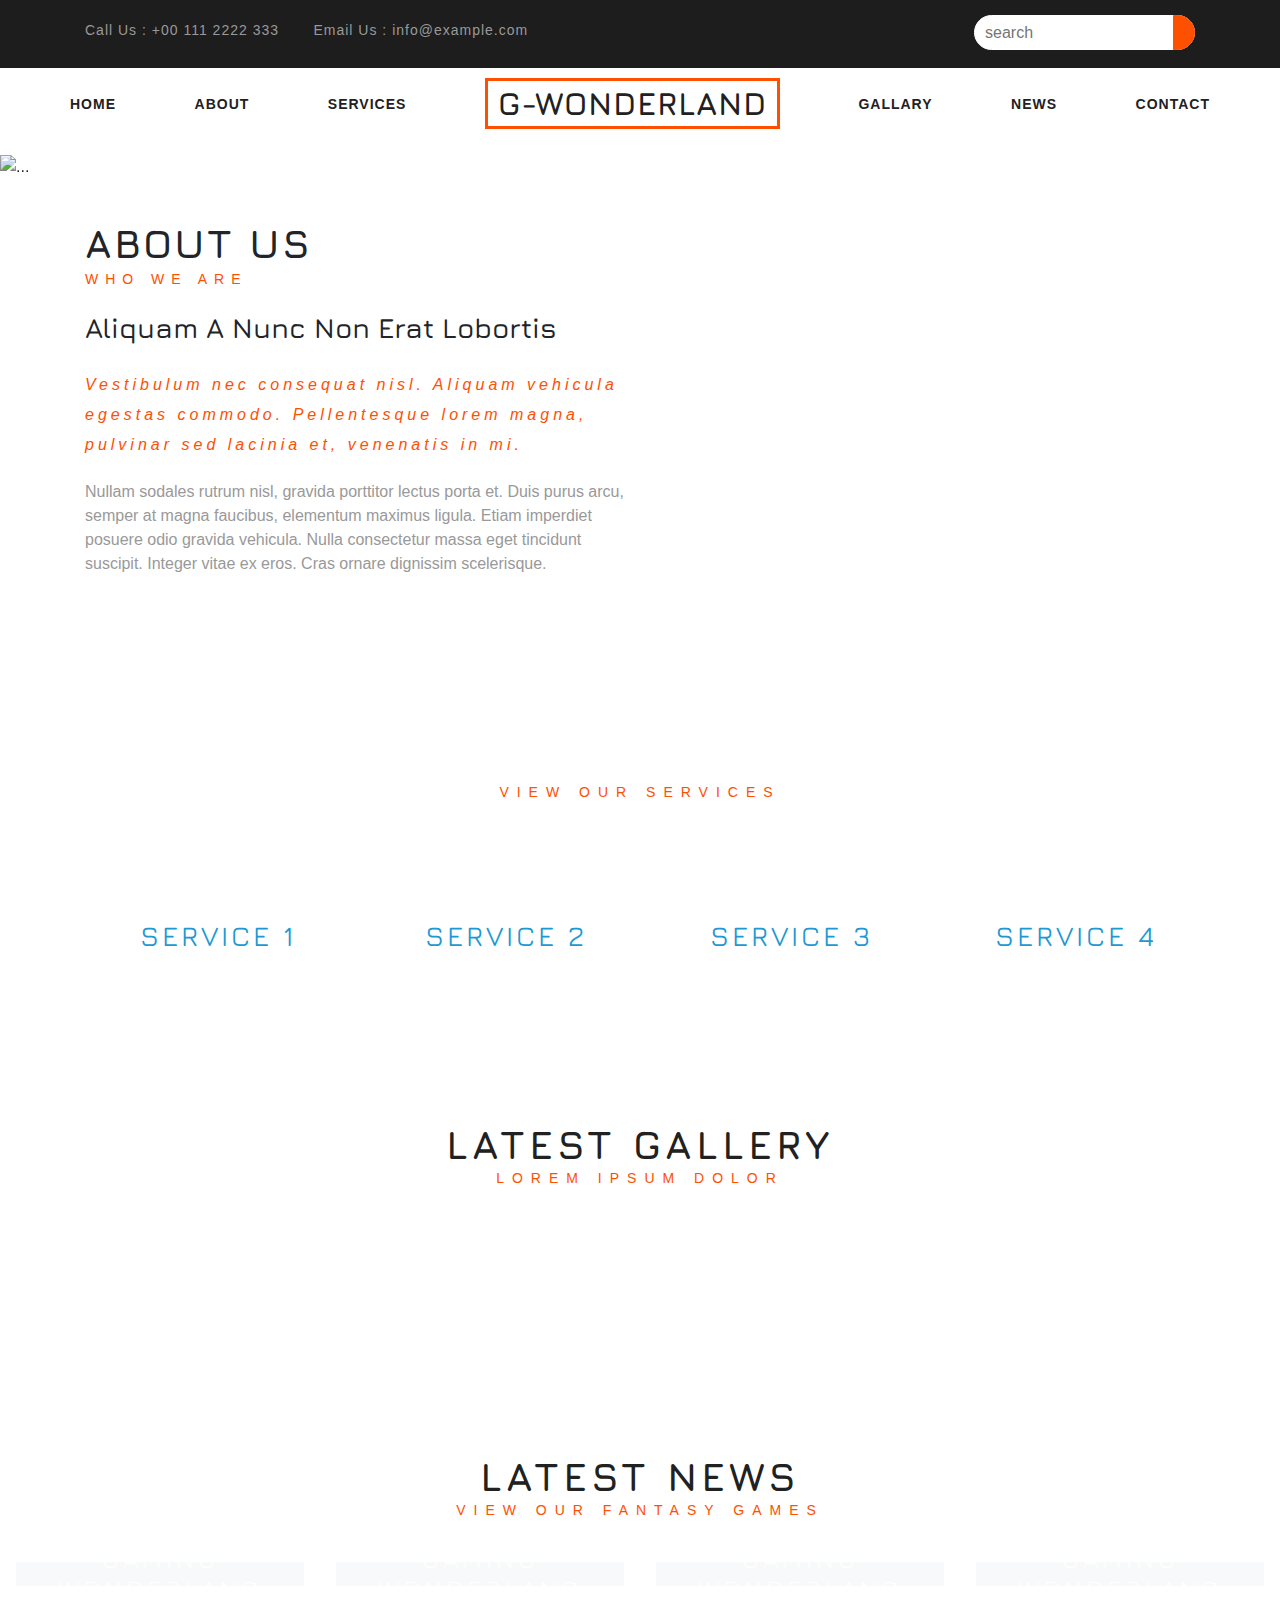
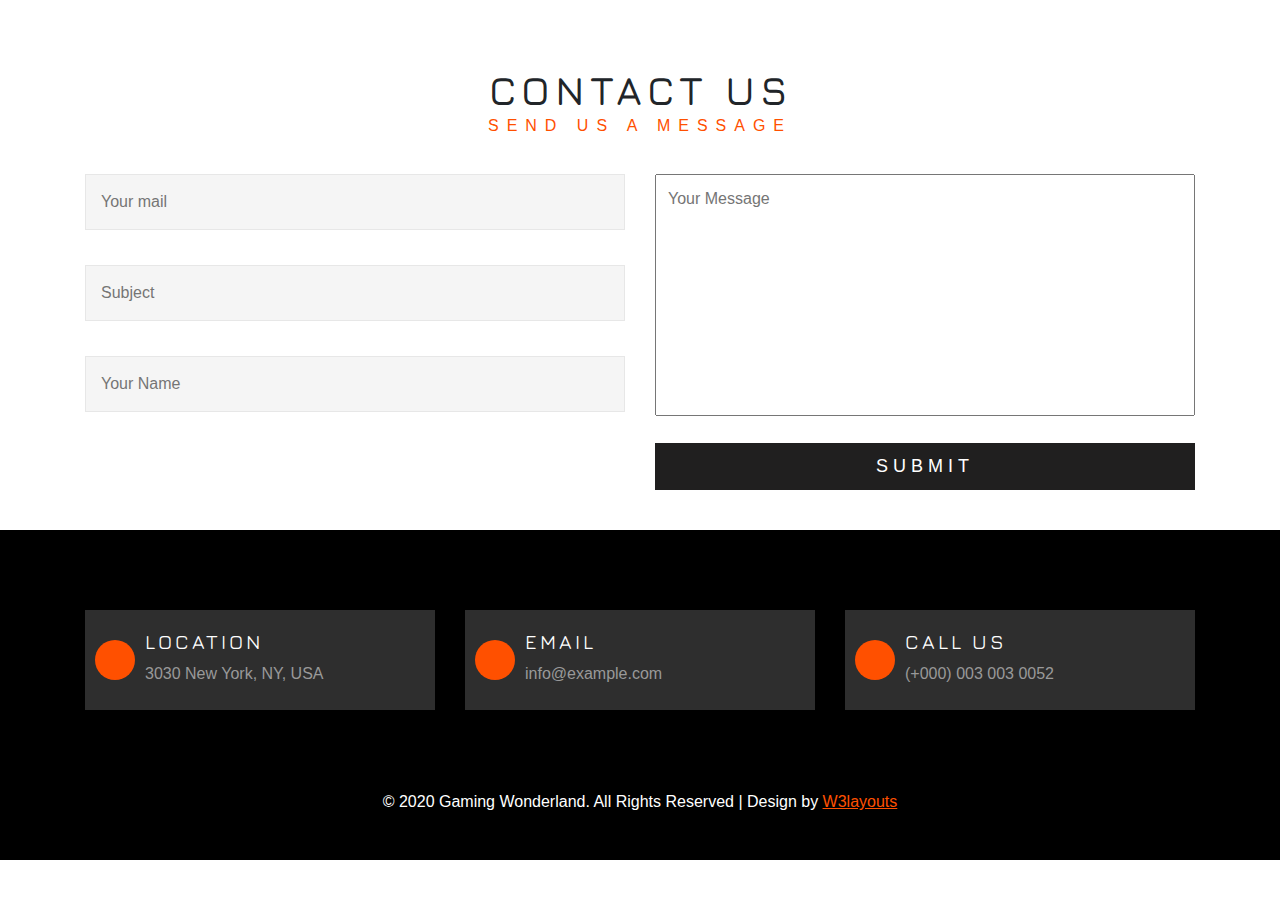
==== index.html @ 195fbaf8 "Add files via upload" ====
<!doctype html>
<html lang="en">

<head>
    <!-- Required meta tags -->
    <meta charset="utf-8">
    <meta name="viewport" content="width=device-width, initial-scale=1, shrink-to-fit=no">
    <script src="https://kit.fontawesome.com/b06605e970.js"></script>
    <link rel="stylesheet" href="style.css">
    <link href="https://fonts.googleapis.com/css?family=Jura&display=swap" rel="stylesheet">

    <!-- Bootstrap CSS -->
    <link rel="stylesheet" href="https://stackpath.bootstrapcdn.com/bootstrap/4.4.1/css/bootstrap.min.css"
        integrity="sha384-Vkoo8x4CGsO3+Hhxv8T/Q5PaXtkKtu6ug5TOeNV6gBiFeWPGFN9MuhOf23Q9Ifjh" crossorigin="anonymous">

    <title>G Wonderland</title>
</head>
<script>
    function scrollme(param) {
        switch (param) {
            case 'about': window.scrollTo({
                top: 700,
                left: 0,
                behavior: 'smooth'
            });break;
              case 'services': window.scrollTo({
                top: 1300,
                left: 0,
                behavior: 'smooth'
            });break;
            case 'gallary': window.scrollTo({
                top: 1800,
                left: 0,
                behavior: 'smooth'
            });break;
            case 'news': window.scrollTo({
                top: 2800,
                left: 0,
                behavior: 'smooth'
            });break;
            case 'contact': window.scrollTo({
                top: 3300,
                left: 0,
                behavior: 'smooth'
            });break;
            
        }
       
    }
</script>

<body>
    <div id="container">
        <header>
            <div id="topbar">
                <div class="container">
                    <div class="row justify-content-between">
                        <div class="col-md-6">
                            <ul>
                                <li>Call Us : +00 111 2222 333</li>
                                <li>
                                    Email Us : <a href="mailto:info2@example.com">info@example.com</a>
                                </li>
                            </ul>
                        </div>
                        <div class="col-md-3">
                            <form action="#">
                                <input type="search" placeholder="search">
                                <button type="submit">
                                    <i class="fas fa-search"></i>
                                </button>
                            </form>
                        </div>
                    </div>
                </div>

            </div>
            <nav id="main-nav">
                <div class="container">

                    <ul class=" row justify-content-between align-items-center ">
                        <li><a href="#">home</a></li>
                        <li><a href="#" onclick="scrollme('about')">about</a></li>
                        <li><a href="#" onclick="scrollme('services')">services</a></li>
                        <li class="logo">
                            <a href="#">G-wonderland</a>
                        </li>
                        <li><a href="#" onclick="scrollme('gallary')">gallary</a></li>
                        <li><a href="#" onclick="scrollme('news')">news</a></li>
                        <li><a href="#" onclick="scrollme('contact')">contact</a></li>
                    </ul>

                </div>
            </nav>
        </header>
        <section id="banner">
            <div id="carouselExampleFade" class="carousel slide carousel-fade" data-ride="carousel">
                <div class="carousel-inner">
                    <div class="carousel-item active">
                        <img src="https://demo.w3layouts.com/demos_new/template_demo/20-12-2019/gaming_wonderland-demo_Free/1780686526/web/images/banner1.jpg"
                            class="d-block w-100" alt="...">
                        <div class="text">
                            <h1>PHANTOM ASSASSIN-FEMALE-GAME</h1>
                            <p>WORLD BUILDING IS COMPONENT OF FANTASY</p>
                            <div class="read-more">
                                <a href="">
                                    <span>Read More</span>
                                </a>
                            </div>
                        </div>
                    </div>
                    <div class="carousel-item">
                        <img src="https://demo.w3layouts.com/demos_new/template_demo/20-12-2019/gaming_wonderland-demo_Free/1780686526/web/images/banner3.jpg"
                            class="d-block w-100" alt="...">
                        <div class="text">
                            <h1>PEGASUS - HORSE - FLOWERS</h1>
                            <p>WORLD BUILDING IS COMPONENT OF FANTASY</p>
                            <div class="read-more">
                                <a href="">
                                    <span>Read More</span>
                                </a>
                            </div>
                        </div>
                    </div>
                    <div class="carousel-item">
                        <img src="https://demo.w3layouts.com/demos_new/template_demo/20-12-2019/gaming_wonderland-demo_Free/1780686526/web/images/banner2.jpg"
                            class="d-block w-100" alt="...">
                        <div class="text">
                            <h1>GIRL - EARS - ART - LIGHT</h1>
                            <p>WORLD BUILDING IS COMPONENT OF FANTASY</p>
                            <div class="read-more">
                                <a href="">
                                    <span>Read More</span>
                                </a>
                            </div>
                        </div>
                    </div>
                </div>
                <a class="carousel-control-prev" href="#carouselExampleFade" role="button" data-slide="prev">
                    <span class="carousel-control-prev-icon" aria-hidden="true"></span>
                    <span class="sr-only">Previous</span>
                </a>
                <a class="carousel-control-next" href="#carouselExampleFade" role="button" data-slide="next">
                    <span class="carousel-control-next-icon" aria-hidden="true"></span>
                    <span class="sr-only">Next</span>
                </a>
            </div>

        </section>
        <section id="section-2">
            <div class="container">
                <div class="row">
                    <div class="col-lg-6 col-sm-12">
                        <div class="tagline">
                            <h2>About us</h2>
                            <span>who we are</span>
                        </div>
                        <div class="about">
                            <h3>Aliquam A Nunc Non Erat Lobortis</h3>

                            <span>Vestibulum nec consequat nisl. Aliquam vehicula egestas commodo. Pellentesque lorem
                                magna, pulvinar sed lacinia et, venenatis in mi.</span>

                            <p>Nullam sodales rutrum nisl, gravida porttitor lectus porta et. Duis purus arcu, semper at
                                magna faucibus, elementum maximus ligula. Etiam imperdiet posuere odio gravida vehicula.
                                Nulla consectetur massa eget tincidunt suscipit. Integer vitae ex eros. Cras ornare
                                dignissim scelerisque.</p>
                        </div>

                    </div>
                    <div class="col-lg-6 col-sm-12">
                        <div class="lg-im">
                            <img src="https://demo.w3layouts.com/demos_new/template_demo/20-12-2019/gaming_wonderland-demo_Free/1780686526/web/images/ab.jpg"
                                alt="">
                        </div>
                        <div class="sm-im">
                            <img src="https://demo.w3layouts.com/demos_new/template_demo/20-12-2019/gaming_wonderland-demo_Free/1780686526/web/images/ab1.jpg"
                                alt="">
                        </div>
                    </div>
                </div>
            </div>
        </section>
        <section id="section-3">
            <div class="container">
                <div class="tag-line">
                    <h2>SERVICES</h2>
                    <p>VIEW OUR SERVICES</p>
                </div>
                <div class="row game">
                    <div class="col-md-3 col-sm-6 icon">
                        <div class="img">
                            <a href="#">
                                <img src="https://demo.w3layouts.com/demos_new/template_demo/20-12-2019/gaming_wonderland-demo_Free/1780686526/web/images/s1.png"
                                    alt="">
                            </a>
                        </div>
                        <h3>service 1</h3>
                        <p>lorem ipsum</p>
                    </div>
                    <div class="col-md-3 col-sm-6 icon">
                        <div class="img">
                            <a href="#">
                                <img src="https://demo.w3layouts.com/demos_new/template_demo/20-12-2019/gaming_wonderland-demo_Free/1780686526/web/images/s2.png"
                                    alt="">
                            </a>
                        </div>
                        <h3>service 2</h3>
                        <p>lorem ipsum</p>

                    </div>
                    <div class="col-md-3 col-sm-6 icon">
                        <div class="img">
                            <a href="#">
                                <img src="https://demo.w3layouts.com/demos_new/template_demo/20-12-2019/gaming_wonderland-demo_Free/1780686526/web/images/s3.png"
                                    alt="">
                            </a>
                        </div>
                        <h3>service 3</h3>
                        <p>lorem ipsum</p>

                    </div>
                    <div class="col-md-3 col-sm-6 icon">
                        <div class="img">
                            <a href="#">
                                <img src="https://demo.w3layouts.com/demos_new/template_demo/20-12-2019/gaming_wonderland-demo_Free/1780686526/web/images/s4.png"
                                    alt="">
                            </a>
                        </div>
                        <h3>service 4</h3>
                        <p>lorem ipsum</p>

                    </div>


                </div>
            </div>
        </section>
        <section id="section-4">
            <div class="container">

                <div class="tag">
                    <h3>LATEST GALLERY</h3>
                    <p>LOREM IPSUM DOLOR</p>
                </div>
                <div class="row">
                    <div class="col-xl-4 col-lg-6 ani">
                       <div class="wrapper">
                            <a href="#">
                                <img src="https://demo.w3layouts.com/demos_new/template_demo/20-12-2019/gaming_wonderland-demo_Free/1780686526/web/images/ab.jpg"
                                    alt="">
                            </a>
                            <div class="game">
                                <h1>GAME</h1>
                            </div>
                       </div>
                    </div>
                    <div class="col-xl-4 col-lg-6 ani">
                       <div class="wrapper">
                            <a href="#">
                                <img src="https://demo.w3layouts.com/demos_new/template_demo/20-12-2019/gaming_wonderland-demo_Free/1780686526/web/images/g1.jpg"
                                    alt="">
                            </a>
                            <div class="game">
                                <h1>GAME</h1>
                            </div>
                       </div>
                    </div>
                    <div class="col-xl-4 col-lg-6 ani">
                        <div class="wrapper">
                            <a href="#">
                                <img src="https://demo.w3layouts.com/demos_new/template_demo/20-12-2019/gaming_wonderland-demo_Free/1780686526/web/images/g2.jpg"
                                    alt="">
                            </a>
                            <div class="game">
                                <h1>GAME</h1>
                            </div>
                        </div>
                    </div>


                </div>
                <div class="row">
                    <div class="col-xl-4 col-lg-6 ani">
                       <div class="wrapper">
                            <a href="#">
                                <img src="https://demo.w3layouts.com/demos_new/template_demo/20-12-2019/gaming_wonderland-demo_Free/1780686526/web/images/g3.jpg"
                                    alt="">
                            </a>
                            <div class="game">
                                <h1>GAME</h1>
                            </div>
                       </div>
                    </div>
                    <div class="col-xl-4 col-lg-6 ani">
                       <div class="wrapper">
                            <a href="#">
                                <img src="https://demo.w3layouts.com/demos_new/template_demo/20-12-2019/gaming_wonderland-demo_Free/1780686526/web/images/g4.jpg"
                                    alt="">
                            </a>
                            <div class="game">
                                <h1>GAME</h1>
                            </div>
                       </div>
                    </div>
                    <div class="col-xl-4 col-lg-6 ani">
                        <div class="wrapper">
                            <a href="#">
                                <img src="https://demo.w3layouts.com/demos_new/template_demo/20-12-2019/gaming_wonderland-demo_Free/1780686526/web/images/g5.jpg"
                                    alt="">
                            </a>
                            <div class="game">
                                <h1>GAME</h1>
                            </div>
                        </div>
                    </div>


                </div>
                <div class="row">
                    <div class="col-xl-4 col-lg-6 ani">
                       <div class="wrapper">
                            <a href="#">
                                <img src="https://demo.w3layouts.com/demos_new/template_demo/20-12-2019/gaming_wonderland-demo_Free/1780686526/web/images/g8.jpg"
                                    alt="">
                            </a>
                            <div class="game">
                                <h1>GAME</h1>
                            </div>
                       </div>
                    </div>
                    <div class="col-xl-4 col-lg-6 ani">
                        <div class="wrapper">
                            <a href="#">
                                <img src="https://demo.w3layouts.com/demos_new/template_demo/20-12-2019/gaming_wonderland-demo_Free/1780686526/web/images/g6.jpg"
                                    alt="">
                            </a>
                            <div class="game">
                                <h1>GAME</h1>
                            </div>
                        </div>
                    </div>
                    <div class="col-xl-4 col-lg-6 ani">
                        <div class="wrapper">
                            <a href="#">
                                <img src="https://demo.w3layouts.com/demos_new/template_demo/20-12-2019/gaming_wonderland-demo_Free/1780686526/web/images/g7.jpg"
                                    alt="">
                            </a>
                            <div class="game">
                                <h1>GAME</h1>
                            </div>
                        </div>
                    </div>


                </div>



            </div>

        </section>
        <section id="news">
            <div class="news-text">
                <h2>LATEST NEWS</h2>
                <p>VIEW OUR FANTASY GAMES</p>
            </div>
            <div class="slider">
                <div class="slide">
                    <div class="img">
                        <img src="https://demo.w3layouts.com/demos_new/template_demo/20-12-2019/gaming_wonderland-demo_Free/1780686526/web/images/s1.jpg"
                            alt="">
                    </div>
                    <div class="description">
                        <h4>Gaming Wonderland</h4>
                        <p>Lorem ipsum</p>
                    </div>
                </div>
                <div class="slide">
                    <div class="img">
                        <img src="https://demo.w3layouts.com/demos_new/template_demo/20-12-2019/gaming_wonderland-demo_Free/1780686526/web/images/s2.jpg"
                            alt="">
                    </div>
                    <div class="description">
                        <h4>Gaming Wonderland</h4>
                        <p>Lorem ipsum</p>
                    </div>
                </div>
                <div class="slide">
                    <div class="img">
                        <img src="https://demo.w3layouts.com/demos_new/template_demo/20-12-2019/gaming_wonderland-demo_Free/1780686526/web/images/s3.jpg"
                            alt="">
                    </div>
                    <div class="description">
                        <h4>Gaming Wonderland</h4>
                        <p>Lorem ipsum</p>
                    </div>
                </div>
                <div class="slide">
                    <div class="img">
                        <img src="https://demo.w3layouts.com/demos_new/template_demo/20-12-2019/gaming_wonderland-demo_Free/1780686526/web/images/s4.jpg"
                            alt="">
                    </div>
                    <div class="description">
                        <h4>Gaming Wonderland</h4>
                        <p>Lorem ipsum</p>
                    </div>
                </div>

            </div>

        </section>
        <section id="section-5">
            <div class="container">
                <div class="contact">
                    <h2>contact us</h2>
                    <p>send us a message</p>
                </div>
                <div class="row">
                    <div class="col-md-6">
                        <form action="">
                            <input type="email" placeholder="Your mail">
                            <input type="text" placeholder="Subject">
                            <input type="text" placeholder="Your Name">
                        </form>

                    </div>
                    <div class="col-md-6">
                        <form action="">
                            <textarea name="" id="" cols="60" rows="9" placeholder="Your Message"></textarea>
                            <button type="submit">Submit</button>
                        </form>
                    </div>
                </div>

            </div>
        </section>
        <footer id="footer">
            <div class="container">
                <div class="row">
                    <div class="col-lg-4 col-md-6">
                        <div class="row ft">
                            <i class="fas fa-map-marker-alt"></i>
                            <div class="connect">
                                <h3>location</h3>
                                <p>3030 New York, NY, USA</p>

                            </div>
                        </div>


                    </div>
                    <div class="col-lg-4 col-md-6">
                        <div class="row ft">
                            <i class="far fa-envelope"></i>
                            <div class="connect">
                                <h3>Email</h3>
                                <p>info@example.com</p>
                            </div>
                        </div>
                    </div>
                    <div class="col-lg-4 col-md-6">
                        <div class="row ft">
                            <i class="fas fa-phone-alt"></i>
                            <div class="connect">
                                <h3>Call us</h3>
                                <p>(+000) 003 003 0052</p>
                            </div>
                        </div>
                    </div>
                </div>
                <div class="copy">
                    <p>&copy 2020 Gaming Wonderland. All Rights Reserved | Design by <a href="#">W3layouts</a> </p>
                </div>
            </div>
        </footer>
    </div>

    <!-- Optional JavaScript -->
    <!-- jQuery first, then Popper.js, then Bootstrap JS -->
    <script src="https://code.jquery.com/jquery-3.4.1.slim.min.js"
        integrity="sha384-J6qa4849blE2+poT4WnyKhv5vZF5SrPo0iEjwBvKU7imGFAV0wwj1yYfoRSJoZ+n"
        crossorigin="anonymous"></script>
    <script src="https://cdn.jsdelivr.net/npm/popper.js@1.16.0/dist/umd/popper.min.js"
        integrity="sha384-Q6E9RHvbIyZFJoft+2mJbHaEWldlvI9IOYy5n3zV9zzTtmI3UksdQRVvoxMfooAo"
        crossorigin="anonymous"></script>
    <script src="https://stackpath.bootstrapcdn.com/bootstrap/4.4.1/js/bootstrap.min.js"
        integrity="sha384-wfSDF2E50Y2D1uUdj0O3uMBJnjuUD4Ih7YwaYd1iqfktj0Uod8GCExl3Og8ifwB6"
        crossorigin="anonymous"></script>
</body>

</html>
---- style.css ----
ul {
    margin: 0px;
    padding: 0px;
    list-style: none;
}
#topbar{
    background-color: #1d1d1d;
    padding: 10px 0px;
}
#topbar ul li{
    display: inline-block;  
    padding-top: 10px;
}
#topbar ul li,#topbar ul li a{
    color:#999;
    letter-spacing: 1px;
    font-size: 14px;
    
}
#topbar ul li:first-child{
    margin-right: 30px;
}
#topbar ul li a:hover{
    text-decoration: none;
}
#topbar form{
    position: relative;
    text-align: right;
    padding-top:5px ;
}
#topbar form input[type="search"]{
    border: 1px solid #fff;
    border-radius: 20px;
    height: 35px;
    outline: none;
    padding-left: 10px;
    
} 
 
#topbar form button{
    position: absolute;
    right:0px;
    height: 35px;
    padding: 0px 10px;
    border-radius: 0px 20px 20px 0px;
    border: 1px solid #FF5000;
    background-color: #FF5000;
    outline: none;
}
#topbar form button i{
    color: #fff;
}
#main-nav {
    padding: 10px 0px;
}
#main-nav ul li a{
    text-transform: uppercase;
    font-size: 14px;
    color: #212121;
    font-weight: 700;
    letter-spacing: 1px;

}
#main-nav ul li a:hover{
    text-decoration: none;
    color: #FF5000;
    transition: 0.5s;
}
#main-nav .logo{
    border: 3px solid #FF5000;
}
#main-nav .logo a{
    font-family: 'Jura', sans-serif;
    display: block;
    padding: 10px;
    line-height: 25px;
    font-weight: 700;
    font-size: 32px;
    text-transform: uppercase;
}
#main-nav .logo a:hover{
    color:#212121 ;
}
#banner{
    position: relative;
}
#banner .text{
    position: absolute;
    top:50%;
    left: 50%;
    width: 60%;
    transform:translate(-50%,-50%);
    color: #fff;
    display: inline-block;
    text-align: center;
    font-family:'Jura', sans-serif ;
    letter-spacing: 1px;
    line-height: 50px;
}
#banner .text a{
    color: #fff;
    display: inline-block;
    letter-spacing: 1px;
    padding: 1px 30px;
    font-size: 14px;
    position: relative;
    z-index:1 ;
}
#banner .text a span{
    position: relative;
    z-index:1 ;
   
}
#banner .text a::after{
    content: "";
    position: absolute;
    background-color: #2098d1;
    width: 100%;
    height: 100%;
    z-index: -2;
    left: 0px;
    top: 0px;

}
#banner .text a::before{
    content: "";
    position: absolute;
    background-color: #FF5000;
    width: 100%;
    height: 100%;
    z-index: -1;
    left: 0px;
    top: 0px;
    transition: 0.5s;

}
#banner .text a:hover::before{
    transform: scale(0 1);
}


   

#section-2{
    /* background-color: #FF5; */
    margin-top:40px;
    position: relative;
}
#section-2 .tagline h2{
    font-family:'Jura', sans-serif ;
    text-transform: uppercase;
    font-size:40px;
    font-weight: 800;
    letter-spacing: 2px;
    margin-bottom: 0px;

}
#section-2 .tagline span{
    color:#FF5000;
    font-size: 14px;
    text-transform: uppercase;
    letter-spacing: 7px;
    
}
#section-2 .about h3{
    font-family: 'Jura', sans-serif;
    margin-top: 20px;
    font-weight: 600;
    margin-bottom: 25px;
    
}
#section-2 .about span{
    color:#FF5000;
    font-style: italic !important;
    letter-spacing: 4px;
    line-height: 30px;

}
#section-2 .about p{
    margin-top: 20px;
    color: #999;
    padding-bottom: 60px;
}
#section-2 .lg-im img{
    width: 90%;
    position: absolute;
    bottom: 20px;
}
#section-2 .sm-im img{
    position: absolute;
    top: 0px;
    right: 0px;
}
#section-3{
    /* background-color: #201f1f; */
    background-image: url(https://demo.w3layouts.com/demos_new/template_demo/20-12-2019/gaming_wonderland-demo_Free/1780686526/web/images/service.jpg);
    margin-top:40px ;
    padding:40px 0px;
}
#section-3 .tag-line h2{
    text-align: center;
    font-size: 35px;
    font-weight: 500;
    color:#fff;
    font-family: 'Jura', sans-serif;
    text-transform: uppercase;
    letter-spacing: 3px;
}
#section-3 .tag-line p{
    font-family: 'Open Sans', sans-serif;
    color: #FF5000;
    font-size: 14px;
    text-align: center;
    letter-spacing: 8px;
}
#section-3 .game {
    justify-content: space-between;
    padding: 20px 0px;
}
#section-3 .game .img{
    border: 3px solid #fff;
    width:100PX;
    padding: 15px;
    border-radius: 50%;
    margin-left: 80px;
    transition: 0.5s;

}
/* #section-3 .game .icon{
    background-color: #FF5000;
    border: 1px solid lightgreen;

} */
#section-3 .game .icon h3{
    /* text-align: center; */
    margin-left:55px ;
    padding-top: 20px;
    text-transform: uppercase;
    font-family: 'Jura', sans-serif;
    letter-spacing: 3px;
    color:#2098d1;


}
#section-3 .game .icon p{
    /* text-align: center; */
    margin-left:80px ;
    color:#fff;
    text-transform: capitalize;
    
}
#section-4{
    /* background-color: tomato; */
    justify-content: space-between;
    margin: 60px 0px;
    
}
#section-4 .tag h3,#section-4 .tag p{
    text-align: center;
}
#section-4 .tag h3{
    font-family: 'Jura', sans-serif;
    text-transform: uppercase;
    font-size: 40px;
    letter-spacing: 4px;
    font-weight: bold;
    color: #212121;
    margin-bottom: 0px;
}
#section-4 .tag p{
    text-transform: uppercase;
    color: #FF5000;
    letter-spacing: 8px;
    padding-bottom: 25px;
    font-size: 14px;
}
#section-4 .ani{
    margin-bottom: 30px;
}
#section-4 .wrapper{
    position: relative;
    overflow: hidden;
}
#section-4 .wrapper .game{
    position: absolute;
    top: 0px;
    width: 100%;
    height: 100%;
     background-color: rgba(0, 0, 0, 0.5);
     color:#fff;
     display: flex;
     align-items: center;
     align-content: center;
     justify-content: center;
     transform: scale(0)  rotate(360deg);
     transition: 0.5s;

}
#section-4 .wrapper:hover .game{
    transform: scale(1) rotate(0deg);
}
#section-4 .wrapper .game h1{
    color:#fff;
    opacity: 0.8;
}
#section-4 .ani img{
    width:100%;
}
#news{
    margin-bottom: 80px;
}
#news .news-text h2{
    text-align: center;
    font-size: 40px;
    font-family: 'Jura', sans-serif;
    letter-spacing: 4px;
    font-weight: bold;
    color: #212121;
    margin-bottom: 0px;
}
#news .news-text p{
    text-align: center;
    color: #FF5000;
    letter-spacing: 8px;
    padding-bottom: 25px;
    font-size: 14px;
}
#news .slider{
    display: flex;
    overflow: hidden;

}
#news .slide{
    width: 25%;
    position: relative;
}
#news .slide img{
    width: 100%;
}
#news .slide .description{
    position: absolute;
    top: 0px;
    width: 100%;
    height: 100%;
    text-align: center;
    padding: 0px 15px;
    display: flex;
    flex-wrap: wrap;
    align-items: center;
    align-content: center;
    justify-content: center;
    background-color: rgba(0, 0, 0, 0.5);
    transform: translateY(100%);
    transition: 0.4s;
    border: 1px solid #fff;
}
#news .slide:hover .description{
 transform: translateY(0%);
}
#news .slide .description h4{
    color: #fff;
    text-transform: uppercase;
    font-family: 'Jura', sans-serif;
    letter-spacing: 4px;
    background-color:hsla(192, 18%, 92%, 0.31);
    padding: 10px;
    font-weight: normal;
    font-size: 25px;
    
}
#news .slide .description p{
    color: #fff;
    letter-spacing: 12px;
    
}
#section-5{
    margin-bottom: 20px;
}
#section-5 .contact h2,#section-5 .contact p{
    text-align: center;
    text-transform: uppercase;
}
#section-5 .contact h2{
    font-family:'Jura', sans-serif ;
    font-size: 40px;
    font-weight: 600;
    letter-spacing: 5px;
    margin-bottom: 0px;
}
#section-5 .contact p{
    color: #FF5000;
    letter-spacing: 8px;
    padding-bottom: 20px;
}

#section-5 input{
    width: 100%;
    padding: 15px;
    margin-bottom: 35px;
    outline: none;
    background-color: #f5f5f5;
    border:1px solid #e7e7e7 ;
    
}
#section-5 textarea{
    width: 100%;
    resize: none;
    outline: none;
    padding: 12px;
}
#section-5 button{
    width: 100%;
    background-color: #201f1f;
    color: white;
    text-transform: uppercase;
    font-weight: 400;
    letter-spacing: 5px;
    font-size: 18px;
    border: #201f1f;
    padding: 10px 0px;
    margin-top: 20px;
    transition: 0.4s;

}
#section-5 button:hover{
    background-color: #FF5000;
}
#footer{
    background-color: #000;
    margin: 40px 0px;
    
}
#footer .ft{
    background-color: #2e2e2e;
    margin-right: 5px;
    margin: 80px 0px;
}
#footer .ft:hover i{
    background-color: #fff;
    color: black;
    transition: 0.8s;

}
#footer .ft i{
    margin: 30px 10px;
    padding: 20px;
    border:none;
    color: white;
    background-color: #FF5000;
    font-size: 14px;
    border-radius: 50%;
}
#footer .connect{
    margin-top:20px ;
}
#footer .connect h3{
    text-transform: uppercase;
    color: #fff;
    font-size:20px;
    font-family:'Jura', sans-serif ;
    letter-spacing: 3px;
}
#footer .connect p{
    color:#999;
}
#footer .copy{
    text-align: center;
    color:#fff;
    padding-bottom: 30px;

}
#footer .copy a{
    color: #FF5000;
    text-decoration: underline;
}
#footer .copy a:hover{
    color: #fff;
    transition: 0.5s;
}
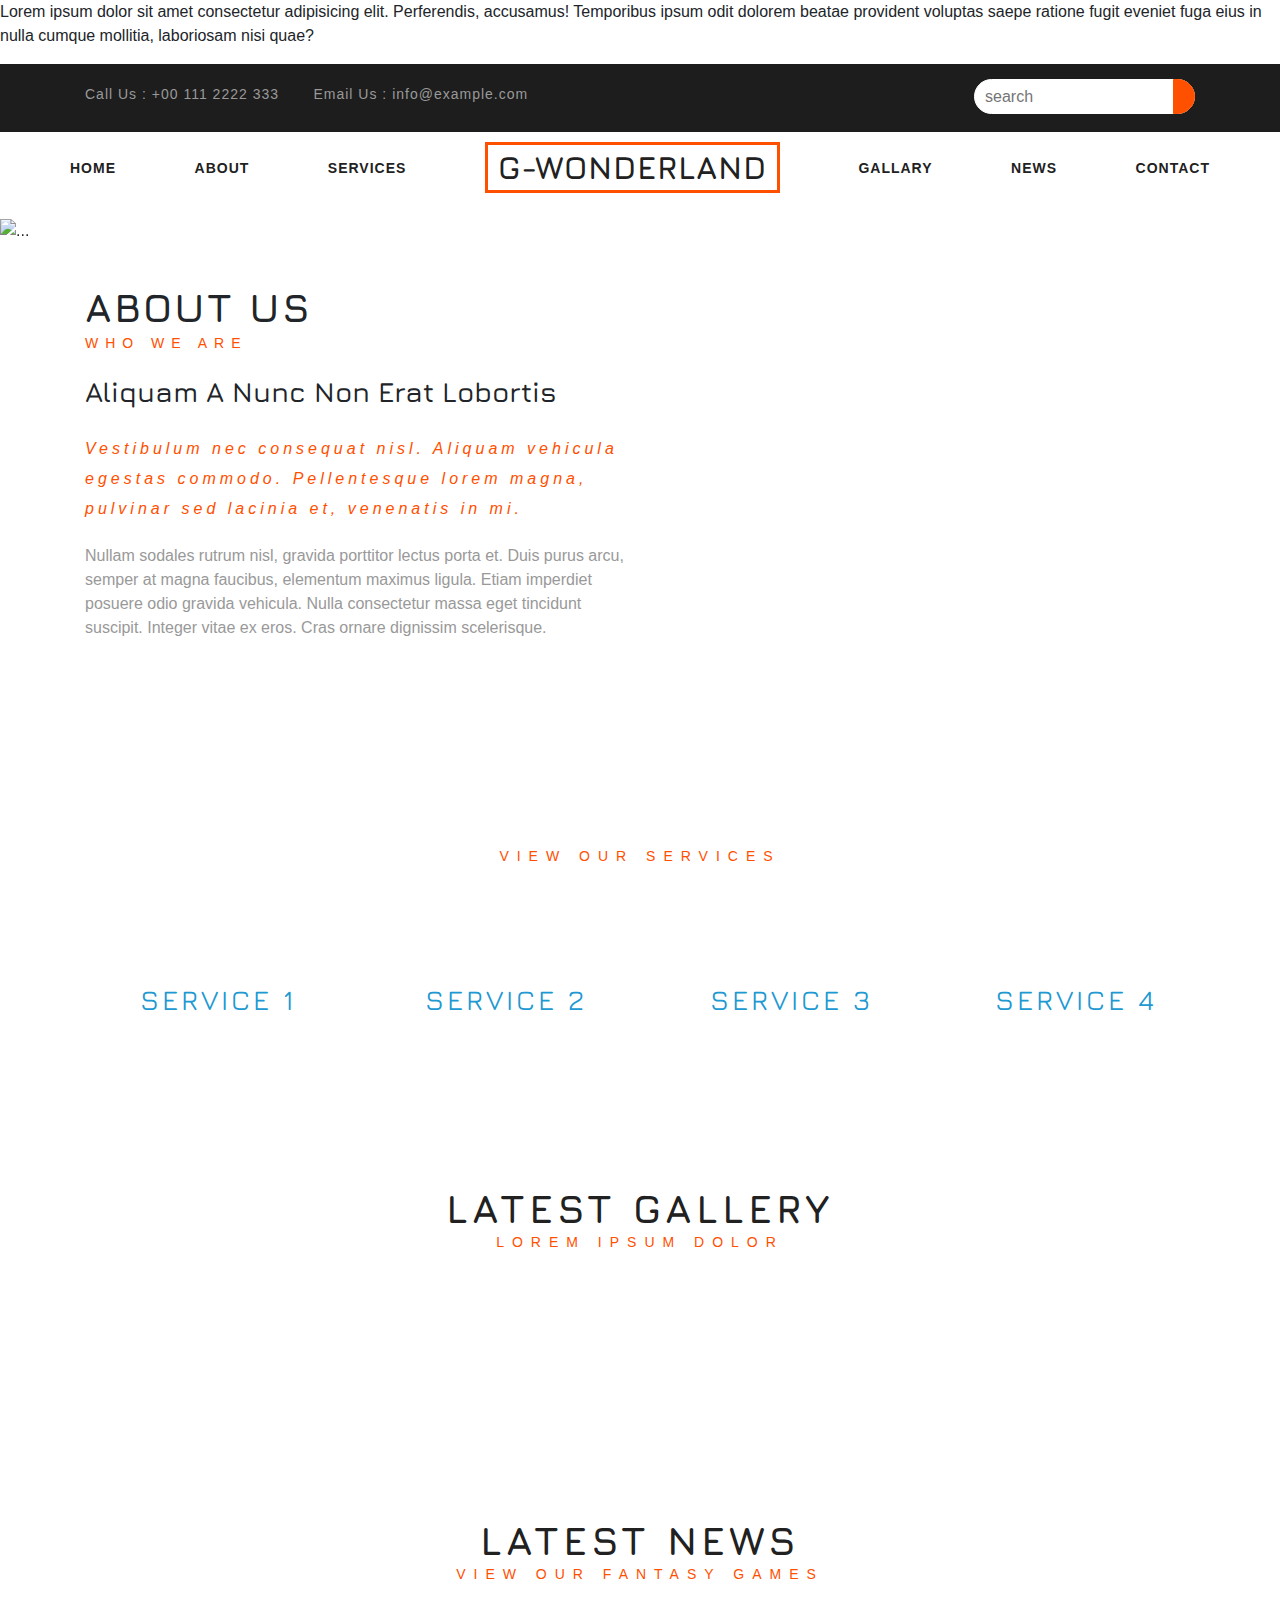
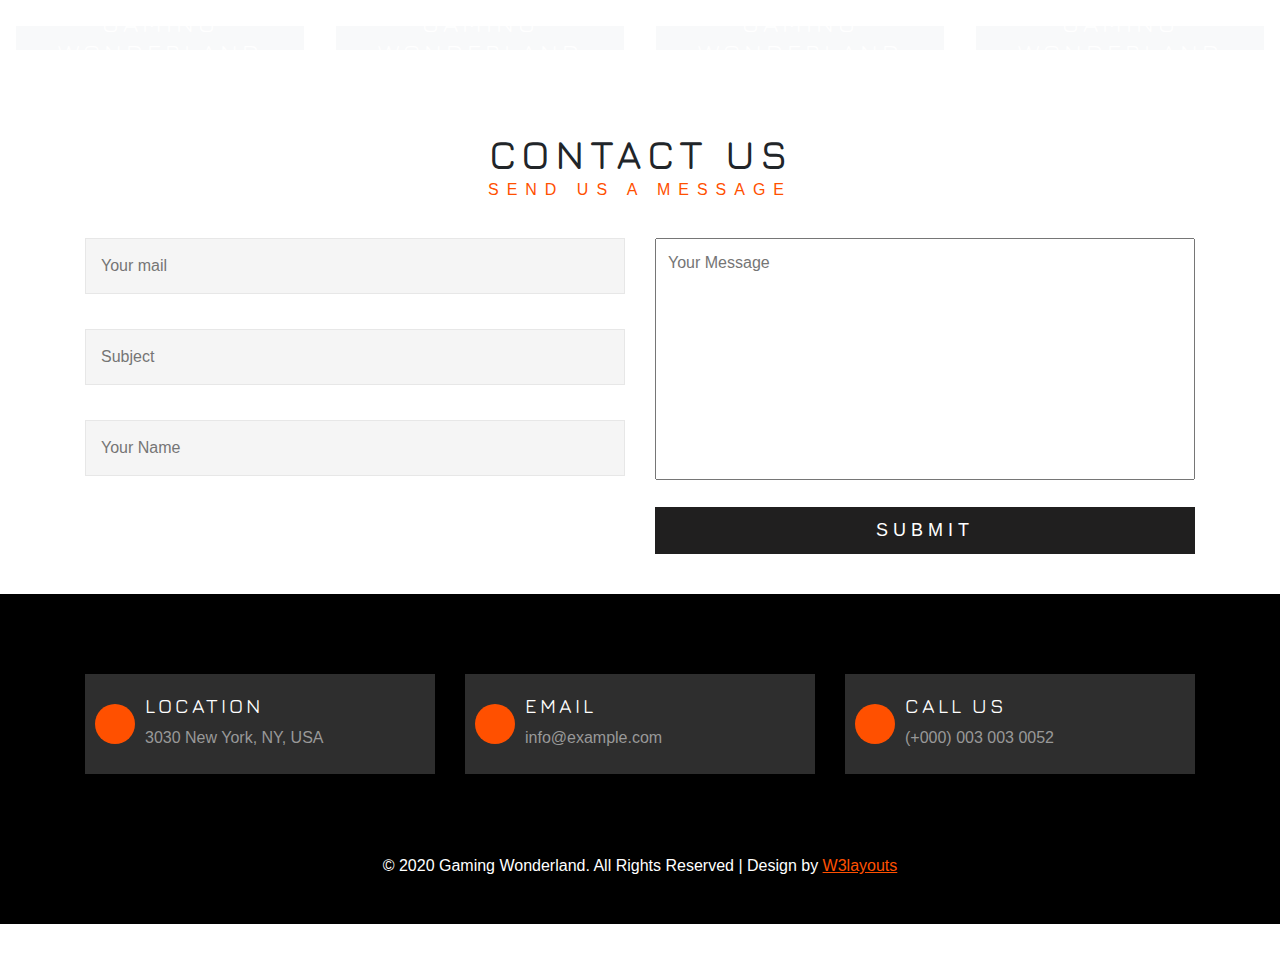
==== commit d0b0fc49: "Addeed paragrah" ====
--- a/index.html
+++ b/index.html
@@ -50,6 +50,8 @@
 </script>
 
 <body>
+<!-- Checking -->
+<p>Lorem ipsum dolor sit amet consectetur adipisicing elit. Perferendis, accusamus! Temporibus ipsum odit dolorem beatae provident voluptas saepe ratione fugit eveniet fuga eius in nulla cumque mollitia, laboriosam nisi quae?</p>
     <div id="container">
         <header>
             <div id="topbar">
